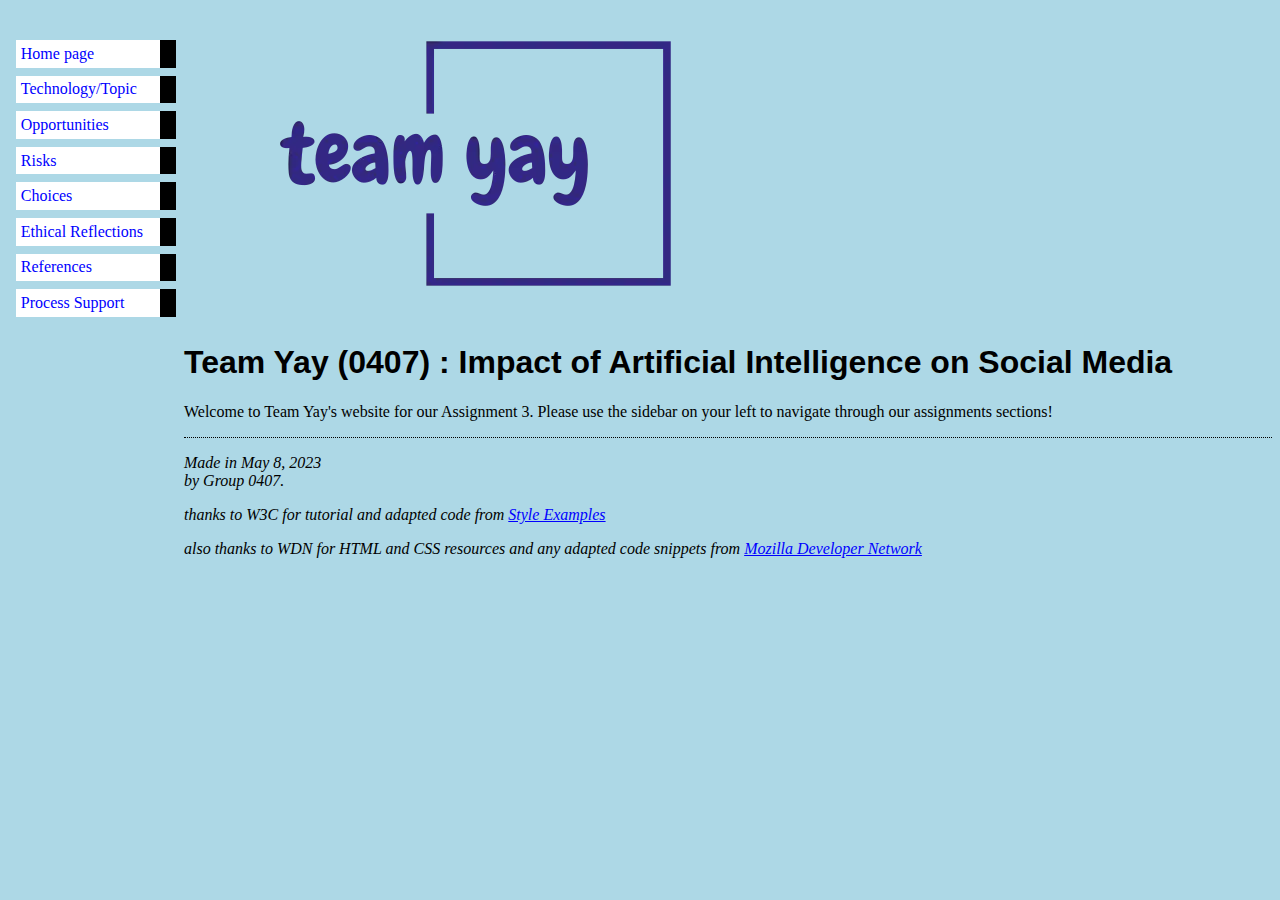
==== index.html @ bfb44c31 "Update index.html" ====
<!DOCTYPE html PUBLIC "-//W3C//DTD HTML 4.01//EN">
<html>
<head>
  <title>My first styled page (Team Yay Lets Go)</title>
  	<link rel="stylesheet" href="styles/mystyles.css">
  </head>

<body>
<img src="../images/teammyaay.webp" alt="Enhancing Social Good in Computing"
<!-- Site navigation menu -->
<ul class="navbar">
  <li><a href="index.html">Home page</a>
  <li><a href="misc/topic.html">Technology/Topic</a>
	<li><a href="misc/opportunities.html">Opportunities</a>
	<li><a href="misc/risks.html">Risks</a>
	<li><a href="misc/choices.html">Choices</a>
	<li><a href="misc/ethics.html">Ethical Reflections</a>
	<li><a href="misc/references.html">References</a>
   <li><a href="misc/process.html">Process Support</a>
</ul>

<!-- Main content -->
<h1>Team Yay (0407) : Impact of Artificial Intelligence on Social Media</h1>

<p>Welcome to Team Yay's website for our Assignment 3. Please use the sidebar on your left to navigate through our assignments sections! </p>

<!-- Sign and date the page, it's only polite! -->
<address>Made in May 8, 2023<br>
  by Group 0407.</address>
 
<p><em>thanks to W3C for tutorial and adapted code from <a href="https://www.w3.org/Style/Examples/011/firstcss.en.html">Style Examples</a></p></em>
<p><em>also thanks to WDN for HTML and CSS resources and any adapted code snippets from <a href= "https://developer.mozilla.org/en-US/docs/Web">Mozilla Developer Network</a></p></em 
 
</body>
</html>
---- styles/mystyles.css ----
body {
   padding-left: 11em;
   font-family: Georgia, "Times New Roman",
          Times, serif;
		  color: black;
    background-color: #add8e6}
	 ul.navbar {
    list-style-type: none;
    padding: 0;
    margin: 0;
	position: absolute;
    top: 2em;
    left: 1em;
    width: 10em }
	h1 {
    font-family: Helvetica, Geneva, Arial,
          SunSans-Regular, sans-serif }
		ul.navbar li {
    background: white;
    margin: 0.5em 0;
    padding: 0.3em;
    border-right: 1em solid black }
  ul.navbar a {
    text-decoration: none }
  a:link {
    color: blue }
  a:visited {
    color: purple }
	address {
    margin-top: 1em;
    padding-top: 1em;
    border-top: thin dotted }
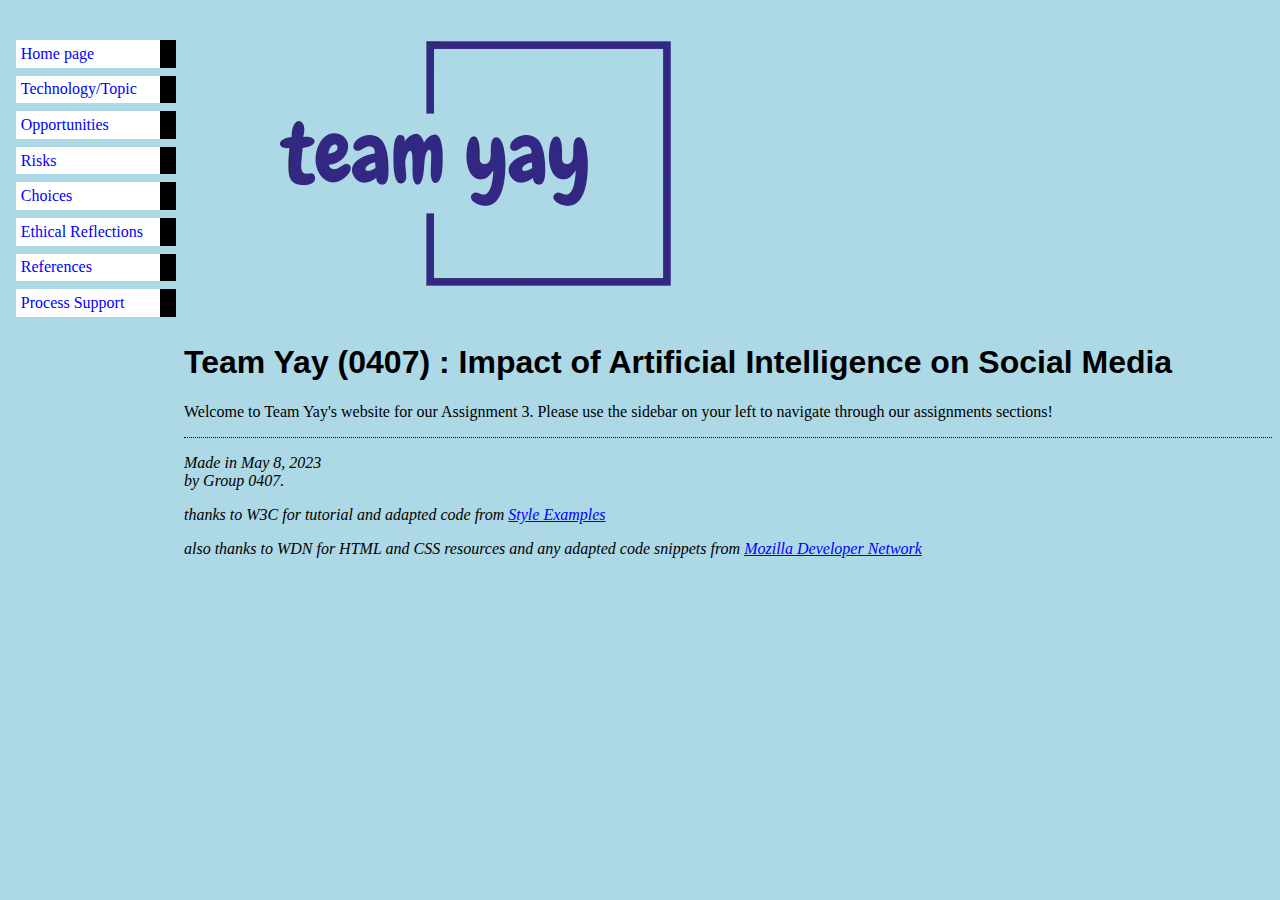
==== commit 2dd6d7c0: "Update index.html" ====
--- a/index.html
+++ b/index.html
@@ -6,7 +6,7 @@
   </head>
 
 <body>
-<img src="../images/teammyaay.webp" alt="Enhancing Social Good in Computing"
+<img src="../images/teammyaay.png" alt="Enhancing Social Good in Computing"
 <!-- Site navigation menu -->
 <ul class="navbar">
   <li><a href="index.html">Home page</a>
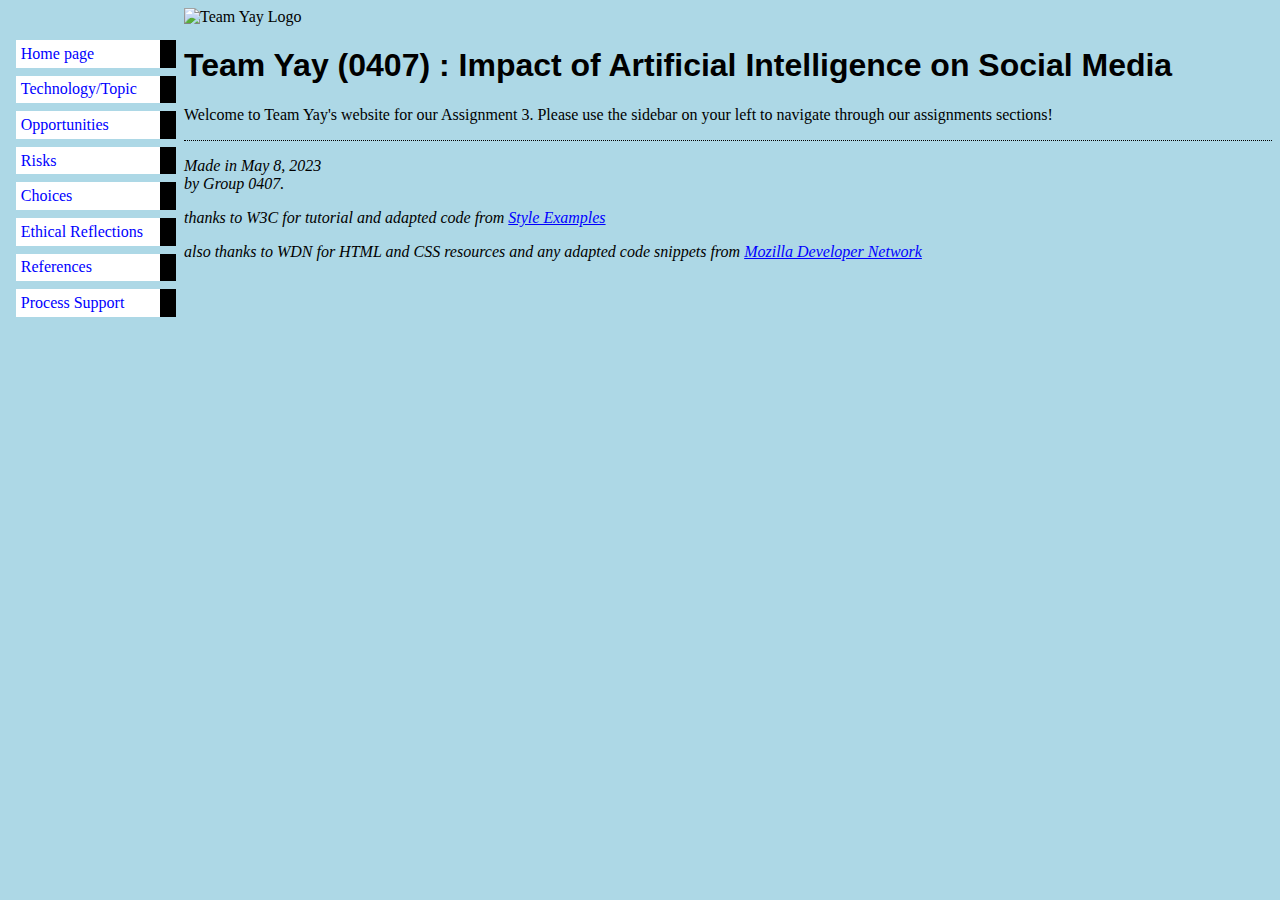
==== commit 57a3a568: "Update index.html" ====
--- a/index.html
+++ b/index.html
@@ -6,7 +6,7 @@
   </head>
 
 <body>
-<img src="../images/teammyaay.png" alt="Enhancing Social Good in Computing"
+<img src="....../images/teammyaay.png" alt="Team Yay Logo"
 <!-- Site navigation menu -->
 <ul class="navbar">
   <li><a href="index.html">Home page</a>
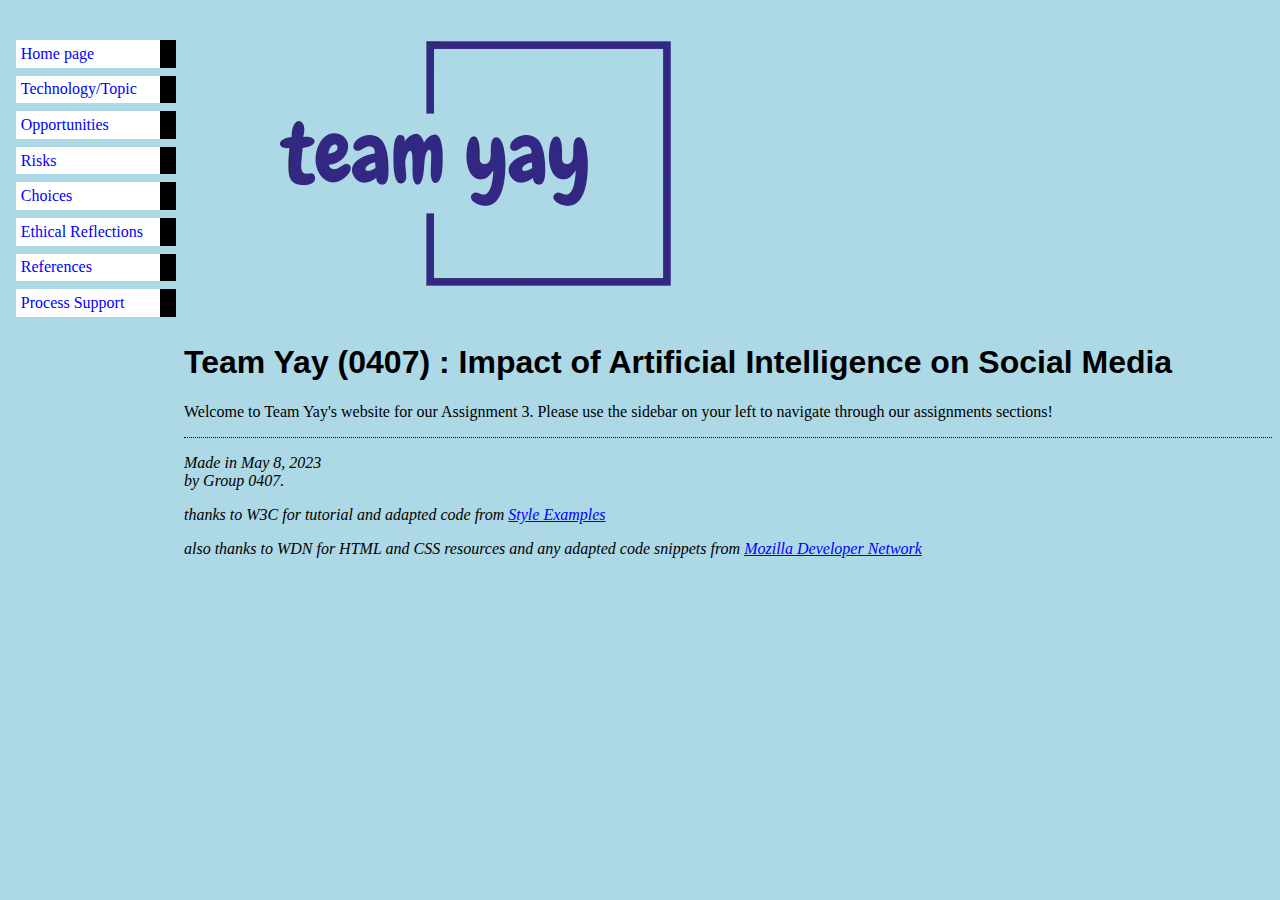
==== commit 5dec377c: "Update index.html" ====
--- a/index.html
+++ b/index.html
@@ -6,7 +6,7 @@
   </head>
 
 <body>
-<img src="....../images/teammyaay.png" alt="Team Yay Logo"
+<img src="../../../images/teammyaay.png" alt="Team Yay Logo"
 <!-- Site navigation menu -->
 <ul class="navbar">
   <li><a href="index.html">Home page</a>
